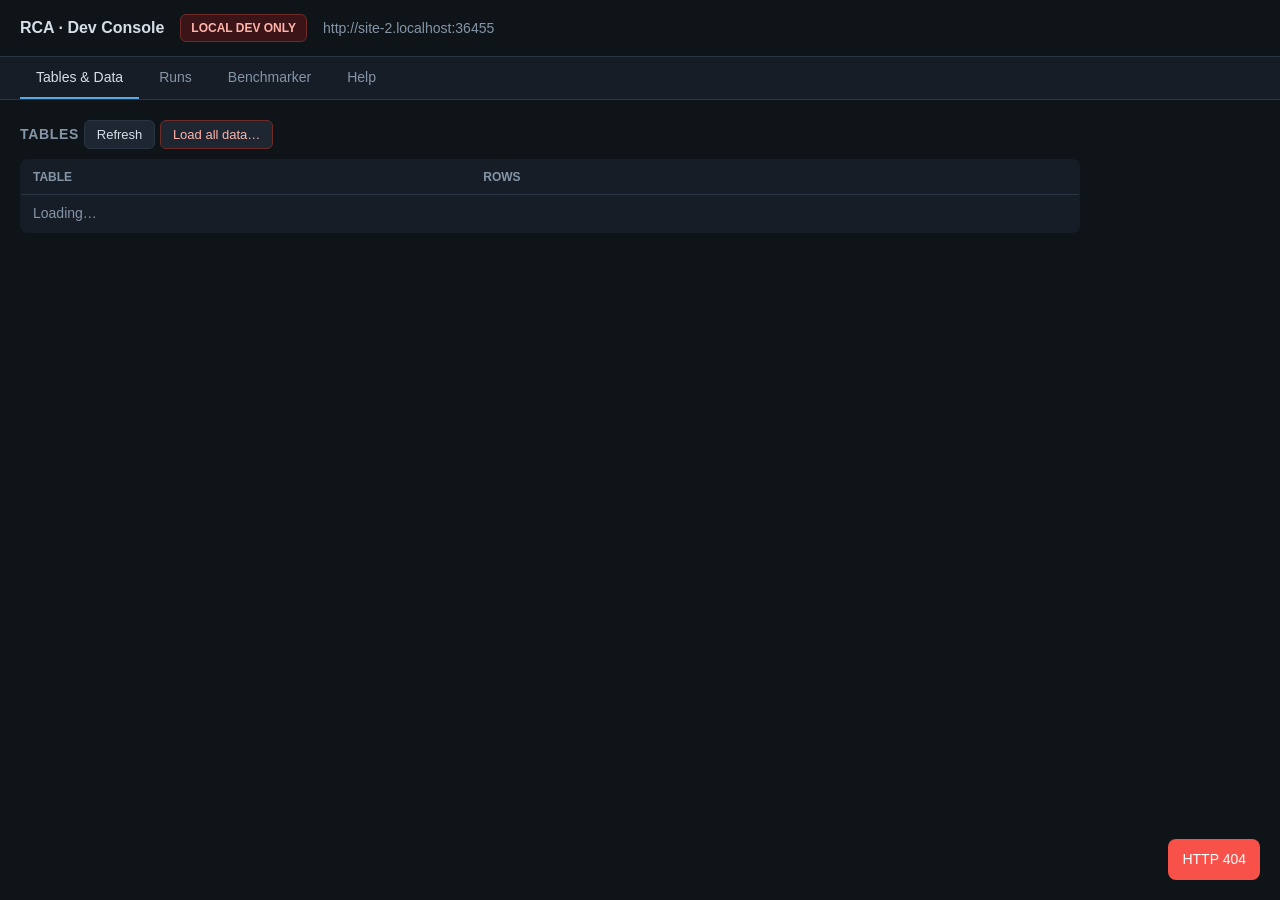
==== backend/api/dev_dashboard.html @ 4b05a491 "feat(dev): 'Full engine' benchmarker — build_bundle per case, end-to-end New "Run full engine" secti" ====
<!doctype html>
<html lang="en">
<head>
<meta charset="utf-8" />
<meta name="viewport" content="width=device-width, initial-scale=1" />
<title>RCA — Dev Console</title>
<style>
  :root {
    --bg:#0f1419; --panel:#171d26; --panel2:#1e2632; --line:#2a3543; --fg:#d7dee8;
    --muted:#8595a8; --accent:#5aa9e6; --good:#3fb950; --bad:#f85149; --warn:#d29922;
  }
  * { box-sizing:border-box; }
  body { margin:0; font:14px/1.5 -apple-system,Segoe UI,Roboto,sans-serif; background:var(--bg); color:var(--fg); }
  header { padding:14px 20px; border-bottom:1px solid var(--line); display:flex; align-items:center; gap:16px; }
  header h1 { font-size:16px; margin:0; font-weight:600; }
  .banner { background:#3a1416; color:#ffb4ab; border:1px solid #6e2b28; padding:4px 10px; border-radius:6px; font-size:12px; font-weight:600; }
  nav { display:flex; gap:4px; padding:0 20px; border-bottom:1px solid var(--line); background:var(--panel); }
  nav button { background:none; border:none; color:var(--muted); padding:12px 16px; cursor:pointer; font-size:14px; border-bottom:2px solid transparent; }
  nav button.active { color:var(--fg); border-bottom-color:var(--accent); }
  main { padding:20px; max-width:1100px; }
  .tab { display:none; } .tab.active { display:block; }
  h2 { font-size:14px; text-transform:uppercase; letter-spacing:.05em; color:var(--muted); margin:24px 0 10px; }
  h2:first-child { margin-top:0; }
  button.act { background:var(--panel2); color:var(--fg); border:1px solid var(--line); border-radius:6px; padding:6px 12px; cursor:pointer; font-size:13px; }
  button.act:hover { border-color:var(--accent); }
  button.danger { border-color:#6e2b28; color:#ffb4ab; }
  table { width:100%; border-collapse:collapse; background:var(--panel); border:1px solid var(--line); border-radius:8px; overflow:hidden; }
  th,td { text-align:left; padding:8px 12px; border-bottom:1px solid var(--line); font-variant-numeric:tabular-nums; }
  th { color:var(--muted); font-weight:600; font-size:12px; text-transform:uppercase; }
  tr:last-child td { border-bottom:none; }
  td.num { text-align:right; }
  .row { display:flex; gap:10px; flex-wrap:wrap; align-items:end; margin-bottom:14px; }
  label { display:flex; flex-direction:column; gap:4px; font-size:12px; color:var(--muted); }
  input,select { background:var(--panel2); border:1px solid var(--line); color:var(--fg); border-radius:6px; padding:6px 8px; font-size:13px; }
  input.sm { width:90px; }
  .card { background:var(--panel); border:1px solid var(--line); border-radius:8px; padding:14px; margin-top:12px; }
  pre { background:#0b0e13; border:1px solid var(--line); border-radius:6px; padding:12px; overflow:auto; font-size:12px; max-height:340px; }
  .pill { padding:2px 8px; border-radius:99px; font-size:12px; font-weight:600; }
  .pill.yes { background:#123020; color:var(--good); } .pill.no { background:#2a2320; color:var(--warn); }
  .muted { color:var(--muted); } .mono { font-family:ui-monospace,Consolas,monospace; }
  #toast { position:fixed; bottom:20px; right:20px; background:var(--bad); color:#fff; padding:10px 14px; border-radius:8px; display:none; max-width:420px; }
</style>
</head>
<body>
<header>
  <h1>RCA · Dev Console</h1>
  <span class="banner">LOCAL DEV ONLY</span>
  <span class="muted" id="host"></span>
</header>
<nav>
  <button data-tab="tables" class="active">Tables &amp; Data</button>
  <button data-tab="runs">Runs</button>
  <button data-tab="bench">Benchmarker</button>
  <button data-tab="help">Help</button>
</nav>
<main>
  <!-- TABLES -->
  <section class="tab active" id="tab-tables">
    <h2>Tables <button class="act" onclick="loadTables()">Refresh</button>
      <button class="act danger" onclick="doLoad()">Load all data…</button></h2>
    <table><thead><tr><th>Table</th><th class="num">Rows</th><th></th></tr></thead>
      <tbody id="tables-body"><tr><td colspan="3" class="muted">Loading…</td></tr></tbody></table>
    <div id="load-status"></div>
    <div id="preview"></div>
  </section>

  <!-- RUNS -->
  <section class="tab" id="tab-runs">
    <h2>Investigation runs <button class="act" onclick="loadRuns()">Refresh</button></h2>
    <table><thead><tr><th>ID</th><th>Metric</th><th>Detected</th><th>Primary factor</th><th>Created</th></tr></thead>
      <tbody id="runs-body"><tr><td colspan="5" class="muted">Loading…</td></tr></tbody></table>
    <div id="run-detail"></div>
  </section>

  <!-- BENCHMARKER -->
  <section class="tab" id="tab-bench">
    <h2>Playground — run the detector with live config overrides</h2>
    <div class="row">
      <label>Metric<select id="pg-metric">
        <option>revenue</option><option>fill_rate</option><option>ctr</option>
        <option>ecpm</option><option>rpr</option><option>render_rate</option></select></label>
      <label>Hour (ISO)<input id="pg-at" value="2026-07-04T10:00" /></label>
      <label>Method<select id="pg-method">
        <option value="">(config default)</option><option value="robust_z">robust_z</option>
        <option value="seasonal_ml">seasonal_ml</option><option value="isolation_forest">isolation_forest</option></select></label>
      <label>IF features<select id="pg-iffeat">
        <option value="">(default)</option><option value="univariate">univariate</option>
        <option value="multivariate">multivariate</option></select></label>
      <label>mad_z_threshold<input class="sm" id="pg-madz" placeholder="3.5" /></label>
      <label>min_pct_delta<input class="sm" id="pg-pct" placeholder="0.1" /></label>
      <button class="act" onclick="doDetect()">Run</button>
      <button class="act" onclick="doCompare()">Compare both</button>
    </div>
    <div id="pg-result"></div>

    <h2>Ground-truth harness <span class="muted">(detection = chosen method · localization = drill-down)</span>
      <button class="act" onclick="runBench()">Run benchmark</button></h2>
    <div id="bench-result" class="muted">Runs the 4 planted-anomaly cases through the current config.</div>

    <h2>Mega comparison <span class="muted">(all methods × 4 cases × several hours → detailed analysis)</span>
      <button class="act" onclick="runMega()">Run mega comparison</button></h2>
    <div id="mega-result" class="muted">Runs every detector variant (robust_z, seasonal_ml, IsolationForest uni/multi) at several hours per case and summarizes detection rate + localization. Runs in the background (~30–60s).</div>

    <h2>Full engine <span class="muted">(build_bundle per case → the real end-to-end EvidenceBundle)</span>
      <button class="act" onclick="runEngine()">Run full engine</button></h2>
    <div id="engine-result" class="muted">Runs the WHOLE pipeline (scan → decompose → drill → ruled-out) for each case and shows detection, primary factor, localized segment, ruled-out hypotheses, and query count. Background job.</div>
  </section>

  <!-- HELP -->
  <section class="tab" id="tab-help">
    <h2>What every button does</h2>
    <table><thead><tr><th>Button</th><th>What it does</th></tr></thead><tbody>
      <tr><td class="mono">Refresh</td><td>Reloads the table list and row counts.</td></tr>
      <tr><td class="mono">Load all data…</td><td>Runs the full ETL (raw events → dim tables → <span class="mono">events_full</span> → <span class="mono">hourly_summary</span>). ~9M rows, takes minutes; runs in the background. Typed confirm: <span class="mono">LOAD</span>.</td></tr>
      <tr><td class="mono">Preview</td><td>Shows the first 20 rows of a table (read-only).</td></tr>
      <tr><td class="mono">Drop</td><td><b>Deletes</b> a table. Typed confirm: you must type the exact table name.</td></tr>
      <tr><td class="mono">Run</td><td>Runs the detector once for your chosen metric + hour + method, applying any threshold overrides (in-memory only — <span class="mono">config.json</span> is never changed).</td></tr>
      <tr><td class="mono">Compare both</td><td>Runs <span class="mono">robust_z</span> and <span class="mono">seasonal_ml</span> on the same input, side by side.</td></tr>
      <tr><td class="mono">Run benchmark</td><td>Runs the 4 planted-anomaly cases (JAL-77). <b>Detected</b> = the chosen method's verdict at a sample hour (global). <b>Localized</b> = the drill-down's segment over the whole window, scored PASS/FAIL vs ground truth. The two are independent — localization runs regardless of whether detection fired.</td></tr>
    </tbody></table>

    <h2>The metrics (all ratios are sum/sum over the group)</h2>
    <table><thead><tr><th>Metric</th><th>Formula</th><th>Meaning</th></tr></thead><tbody>
      <tr><td class="mono">revenue</td><td class="mono">sum(revenue)</td><td>Total ad revenue.</td></tr>
      <tr><td class="mono">fill_rate</td><td class="mono">fills / requests</td><td>Share of ad requests that got an ad.</td></tr>
      <tr><td class="mono">render_rate</td><td class="mono">impressions / fills</td><td>Share of filled ads that actually rendered.</td></tr>
      <tr><td class="mono">ctr</td><td class="mono">clicks / impressions</td><td>Click-through rate.</td></tr>
      <tr><td class="mono">ecpm</td><td class="mono">revenue / impressions × 1000</td><td>Revenue per 1,000 impressions.</td></tr>
      <tr><td class="mono">rpr</td><td class="mono">revenue / requests</td><td>Revenue per ad request.</td></tr>
    </tbody></table>

    <h2>The two detectors</h2>
    <div class="card"><b class="mono">robust_z</b> — deterministic, fully traceable (the default).<br>
      Baseline = the <b>same weekday + hour-of-day over the trailing 3 weeks</b> (a "like-for-like"
      comparison). It takes the <b>median</b> of those points as <i>expected</i>, measures spread with
      <b>MAD</b>, and reports a <b>robust z-score</b>. Every number comes straight from a logged SQL query.</div>
    <div class="card"><b class="mono">seasonal_ml</b> — unsupervised, hand-rolled. <b>No trained ML library, no saved weights.</b><br>
      It builds a <b>seasonal profile</b>: the median of every <span class="mono">(weekday, hour-of-day)</span>
      bucket across <b>all</b> history — that table of medians <i>is</i> the model, rebuilt each call
      (pandas only). It then scores the target hour's <b>residual</b> (actual − seasonal) against the
      spread of <b>all</b> residuals. Because it pools the whole history, its noise estimate is far more
      stable than <span class="mono">robust_z</span>'s 3-point one — so it fires less on tiny moves.</div>
    <div class="card"><b class="mono">isolation_forest</b> — an <b>actual trained ML model</b> (scikit-learn IsolationForest), unsupervised.<br>
      Fits a forest on all historical hours and scores how easily the target hour is "isolated" (outliers
      isolate faster → higher anomaly score). Two feature modes, toggled by the <b>IF features</b> dropdown:
      <ul style="margin:6px 0">
        <li><b>univariate</b> — features are <span class="mono">[value, seasonal, residual, hour, weekday]</span>
          for the chosen metric; flags when the forest isolates it <i>and</i> the metric moved ≥ its pct floor.</li>
        <li><b>multivariate</b> — features are the whole ratio vector
          <span class="mono">[fill_rate, render_rate, ctr, ecpm, rpr, requests]</span>; flags hours whose
          <i>combination</i> of metrics is unusual, even if the single metric looks normal.</li>
      </ul>
      Deterministic (fixed <span class="mono">random_state</span>); the feature-pull SQL is logged for traceability.</div>

    <h2>What you can tweak (the knobs)</h2>
    <table><thead><tr><th>Knob</th><th>Applies to</th><th>Meaning</th></tr></thead><tbody>
      <tr><td class="mono">method</td><td>both</td><td>Which detector to run: <span class="mono">robust_z</span> or <span class="mono">seasonal_ml</span>.</td></tr>
      <tr><td class="mono">mad_z_threshold</td><td>robust_z</td><td>Flag when the |z-score| ≥ this. Higher = fewer alerts. Default 3.5.</td></tr>
      <tr><td class="mono">residual_z_threshold</td><td>seasonal_ml</td><td>Same idea, on the residual z. Default 3.5.</td></tr>
      <tr><td class="mono">min_pct_delta</td><td>both</td><td>Ignore moves smaller than this fraction (0.1 = 10%). A floor so trivial % changes never alert.</td></tr>
      <tr><td class="mono">mad_scale</td><td>both</td><td>1.4826 — the constant that makes MAD comparable to a standard deviation. Rarely changed.</td></tr>
      <tr><td class="mono">baseline_weeks</td><td>robust_z</td><td>How many trailing weeks form the baseline. Default 3.</td></tr>
      <tr><td class="mono">IF features</td><td>isolation_forest</td><td><span class="mono">univariate</span> (single metric) or <span class="mono">multivariate</span> (whole ratio vector). Toggle per run.</td></tr>
      <tr><td class="mono">contamination</td><td>isolation_forest</td><td>Expected outlier fraction the forest uses to set its flag cutoff. Default <span class="mono">auto</span>.</td></tr>
      <tr><td class="mono">n_estimators</td><td>isolation_forest</td><td>Number of trees in the forest. Default 200.</td></tr>
    </tbody></table>

    <h2>Reading the result</h2>
    <table><thead><tr><th>Field</th><th>Meaning</th></tr></thead><tbody>
      <tr><td class="mono">detected</td><td>Did it flag this hour as anomalous?</td></tr>
      <tr><td class="mono">observed</td><td>The actual metric value this hour.</td></tr>
      <tr><td class="mono">expected</td><td>What the baseline/seasonal model expected.</td></tr>
      <tr><td class="mono">abs_delta / pct_delta</td><td>observed − expected, absolute and as a %.</td></tr>
      <tr><td class="mono">score</td><td>The robust z-score — "how many robust std-devs from normal."</td></tr>
      <tr><td class="mono">direction</td><td><span class="mono">drop</span> (below expected) or <span class="mono">spike</span> (above).</td></tr>
      <tr><td class="mono">queries</td><td>The IDs of the SQL queries behind every number — this is the traceability trail.</td></tr>
    </tbody></table>

    <h2>Buzzword decoder</h2>
    <table><tbody>
      <tr><td class="mono">median</td><td>The middle value — unlike an average, one huge outlier can't drag it around.</td></tr>
      <tr><td class="mono">MAD</td><td>Median Absolute Deviation — a robust "how spread out is the data" measure (the median of the distances from the median).</td></tr>
      <tr><td class="mono">robust z-score</td><td>(value − center) ÷ (MAD × scale). Like a normal z-score but built from median/MAD, so outliers don't distort it.</td></tr>
      <tr><td class="mono">like-for-like baseline</td><td>Comparing an hour only to the same weekday + hour in prior weeks — apples to apples, so weekly/daily seasonality doesn't look like an anomaly.</td></tr>
      <tr><td class="mono">seasonal profile</td><td>The "normal" value for each weekday×hour slot, learned from history.</td></tr>
      <tr><td class="mono">residual</td><td>What's left after subtracting the expected/seasonal value — the part a model didn't predict.</td></tr>
      <tr><td class="mono">unsupervised</td><td>Learns "normal" from the data itself with no labelled examples of anomalies.</td></tr>
      <tr><td class="mono">traceability</td><td>Every number can be reproduced from a named SQL query — so a judge (or you) can verify it.</td></tr>
    </tbody></table>
  </section>
</main>
<div id="toast"></div>

<script>
const $ = s => document.querySelector(s);
document.getElementById('host').textContent = location.origin;
function toast(m){ const t=$('#toast'); t.textContent=m; t.style.display='block'; setTimeout(()=>t.style.display='none',4000); }
async function api(path, opts){
  const r = await fetch('/dev'+path, opts);
  const body = await r.json().catch(()=>({}));
  if(!r.ok){ toast(body.detail || ('HTTP '+r.status)); throw new Error(body.detail||r.status); }
  return body;
}
function post(path, obj){ return api(path,{method:'POST',headers:{'Content-Type':'application/json'},body:JSON.stringify(obj||{})}); }
const esc = s => String(s).replace(/[&<>]/g,c=>({'&':'&amp;','<':'&lt;','>':'&gt;'}[c]));
const seg = s => (s && Object.keys(s).length) ? JSON.stringify(s) : '—';

// tabs
document.querySelectorAll('nav button').forEach(b=>b.onclick=()=>{
  document.querySelectorAll('nav button').forEach(x=>x.classList.remove('active'));
  document.querySelectorAll('.tab').forEach(x=>x.classList.remove('active'));
  b.classList.add('active'); $('#tab-'+b.dataset.tab).classList.add('active');
  if(b.dataset.tab==='runs') loadRuns();
});

// ---- Tables ----
async function loadTables(){
  const {tables} = await api('/tables');
  $('#tables-body').innerHTML = tables.map(t=>`<tr>
    <td class="mono">${esc(t.name)}</td><td class="num">${t.rows.toLocaleString()}</td>
    <td><button class="act" onclick="preview('${esc(t.name)}')">Preview</button>
        <button class="act danger" onclick="dropTable('${esc(t.name)}')">Drop</button></td></tr>`).join('');
}
async function preview(name){
  const {columns,rows} = await api('/table/'+encodeURIComponent(name)+'?limit=20');
  $('#preview').innerHTML = `<div class="card"><b class="mono">${esc(name)}</b> — first ${rows.length} rows
    <pre>${esc(columns.join('  |  '))}\n${rows.map(r=>r.join('  |  ')).join('\n')}</pre></div>`;
}
async function dropTable(name){
  const c = prompt(`This DROPS "${name}". Type the table name to confirm:`);
  if(c===null) return;
  await post('/table/'+encodeURIComponent(name)+'/drop', {confirm:c});
  toast('Dropped '+name); loadTables();
}
async function doLoad(){
  const c = prompt('This runs the FULL 9M-row load (minutes). Type LOAD to confirm:');
  if(c===null) return;
  const {job_id} = await post('/load',{confirm:c});
  $('#load-status').innerHTML = `<div class="card">Load job <span class="mono">${job_id}</span> started… <span id="job-s">running</span><pre id="job-log"></pre></div>`;
  const poll = setInterval(async ()=>{
    const j = await api('/jobs/'+job_id);
    $('#job-s').textContent = j.status; $('#job-log').textContent = j.log||'';
    if(j.finished){ clearInterval(poll); loadTables(); }
  }, 2000);
}

// ---- Runs ----
async function loadRuns(){
  const {runs} = await api('/runs');
  if(!runs.length){ $('#runs-body').innerHTML='<tr><td colspan="5" class="muted">No runs yet (pipeline not wired).</td></tr>'; return; }
  $('#runs-body').innerHTML = runs.map(r=>`<tr onclick="runDetail('${esc(r.investigation_id)}')" style="cursor:pointer">
    <td class="mono">${esc(String(r.investigation_id).slice(0,8))}</td><td>${esc(r.metric)}</td>
    <td>${r.detected?'<span class="pill yes">yes</span>':'<span class="pill no">no</span>'}</td>
    <td>${esc(r.primary_factor||'')}</td><td class="muted">${esc(r.created_at)}</td></tr>`).join('');
}
async function runDetail(id){
  const b = await api('/runs/'+encodeURIComponent(id));
  $('#run-detail').innerHTML = `<div class="card"><pre>${esc(JSON.stringify(b,null,2))}</pre></div>`;
}

// ---- Benchmarker ----
function overrides(){
  const o={}; const mz=$('#pg-madz').value, pc=$('#pg-pct').value, iff=$('#pg-iffeat').value;
  if(mz) o.mad_z_threshold=parseFloat(mz); if(pc) o.min_pct_delta=parseFloat(pc);
  if(iff) o.isolation_forest={features:iff};   // nested override; deep-merged server-side
  return Object.keys(o).length?o:null;
}
function anomalyCard(res){
  const a=res.anomaly;
  return `<div class="card"><b>${esc(res.method)}</b>
    ${a.detected?'<span class="pill yes">detected</span>':'<span class="pill no">normal</span>'}
    <table style="margin-top:8px">
    <tr><td class="muted">observed</td><td class="num">${a.observed.toFixed(4)}</td>
        <td class="muted">expected</td><td class="num">${a.expected.toFixed(4)}</td></tr>
    <tr><td class="muted">delta</td><td class="num">${a.abs_delta.toFixed(4)} (${(a.pct_delta*100).toFixed(1)}%)</td>
        <td class="muted">score</td><td class="num">${a.score.toFixed(2)} ${esc(a.direction)}</td></tr></table>
    <div class="muted" style="margin-top:6px">score scale: ${esc(res.score_kind||'')}</div>
    <div class="muted mono" style="margin-top:4px">queries: ${res.queries.map(q=>esc(q.id)).join(', ')}</div></div>`;
}
async function doDetect(){
  const res = await post('/detect', {metric:$('#pg-metric').value, at:$('#pg-at').value, method:$('#pg-method').value||null, overrides:overrides()});
  $('#pg-result').innerHTML = anomalyCard(res);
}
async function doCompare(){
  const {results} = await post('/compare', {metric:$('#pg-metric').value, at:$('#pg-at').value});
  $('#pg-result').innerHTML = results.map(anomalyCard).join('');
}
async function runMega(){
  $('#mega-result').innerHTML = '<span class="muted">Running… all methods × 4 cases × several hours. This takes ~30–60s.</span>';
  const {job_id} = await post('/mega', {hours_per_case:3});
  const poll = setInterval(async ()=>{
    const j = await api('/jobs/'+job_id);
    if(j.finished){ clearInterval(poll); renderMega(j); }
  }, 2500);
}
function renderMega(j){
  if(j.status!=='done' || !j.result){ $('#mega-result').innerHTML = '<span class="pill no">error</span> '+esc(j.log||''); return; }
  const res = j.result;
  const board = `<table><thead><tr><th>Method</th><th>Score scale</th><th class="num">Detection rate</th><th class="num">Cases fired</th><th class="num">Localized ✓</th></tr></thead><tbody>${
    res.summary.map(s=>`<tr><td class="mono">${esc(s.variant)}</td><td class="muted">${esc(s.score_kind)}</td>
      <td class="num">${(s.detection_rate*100).toFixed(0)}%</td><td class="num">${s.cases_fired}/${s.cases}</td>
      <td class="num">${s.localized_correct}/${s.cases}</td></tr>`).join('')}</tbody></table>`;
  const detail = `<table><thead><tr><th>Method</th><th>Case</th><th>Metric</th><th class="num">Detected</th><th class="num">Mean score</th><th>Localized</th><th>Result</th></tr></thead><tbody>${
    res.rows.map(r=>`<tr><td class="mono">${esc(r.variant)}</td><td>${esc(r.case)}</td><td>${esc(r.metric)}</td>
      <td class="num">${r.detected}/${r.hours}</td><td class="num">${r.mean_score??''}</td>
      <td class="mono">${esc(seg(r.localized))}</td><td>${r.hit?'<span class="pill yes">PASS</span>':'<span class="pill no">FAIL</span>'}</td></tr>`).join('')}</tbody></table>`;
  $('#mega-result').innerHTML = `<div class="muted" style="margin:8px 0">Detection = fraction of ${res.hours_per_case} sampled hours/case that each method flagged (global level). Localization is deterministic — identical across methods.</div>
    <b>Leaderboard</b>${board}<div style="margin-top:14px"><b>Per case × method</b>${detail}</div>`;
}
async function runEngine(){
  $('#engine-result').innerHTML = '<span class="muted">Running the full engine (build_bundle) per case…</span>';
  const {job_id} = await post('/engine', {});
  const poll = setInterval(async ()=>{
    const j = await api('/jobs/'+job_id);
    if(j.finished){ clearInterval(poll); renderEngine(j); }
  }, 2500);
}
function renderEngine(j){
  if(j.status!=='done' || !j.result){ $('#engine-result').innerHTML = '<span class="pill no">error</span> '+esc(j.log||''); return; }
  const rows = j.result.rows;
  const passed = rows.filter(r=>r.hit).length;
  $('#engine-result').innerHTML = `<div class="muted" style="margin:8px 0">One EvidenceBundle per case — the real pipeline output. <b>${passed}/${rows.length}</b> localized correctly.</div>
    <table><thead><tr><th>Case</th><th>Metric</th><th>Detected</th><th class="num">Score</th><th>Primary factor</th><th>Localized</th><th>Ruled out</th><th class="num">Queries</th><th>Result</th></tr></thead><tbody>${
    rows.map(r=>`<tr><td>${esc(r.id)}</td><td>${esc(r.metric)}</td>
    <td>${r.error?'<span class="pill no">err</span>':(r.detected?'<span class="pill yes">yes</span>':'<span class="pill no">no</span>')}</td>
    <td class="num">${r.score??''}</td><td class="mono">${esc(r.primary_factor||'')}</td>
    <td class="mono">${esc(r.error?r.error:seg(r.localized))}</td>
    <td class="muted">${esc((r.ruled_out||[]).join(', ')||'—')}</td>
    <td class="num">${r.n_queries??''}</td>
    <td>${r.error?'':(r.hit?'<span class="pill yes">PASS</span>':'<span class="pill no">FAIL</span>')}</td></tr>`).join('')}</tbody></table>`;
}
async function runBench(){
  $('#bench-result').textContent='Running…';
  const {results} = await post('/benchmark/run',{method:$('#pg-method').value||null, overrides:overrides()});
  const ran = (results.find(r=>r.method)||{}).method || 'config default';
  const passed = results.filter(r=>r.hit).length;
  const kind = (results.find(r=>r.score_kind)||{}).score_kind || '';
  $('#bench-result').innerHTML = `<div class="muted" style="margin-bottom:8px">Detection: <b class="mono">${esc(ran)}</b> <span class="muted">(score = ${esc(kind)})</span> · localization: drill-down (deterministic) · <b>${passed}/${results.length}</b> localized correctly.</div>
    <table><thead><tr><th>Case</th><th>Metric</th><th>Detected</th><th class="num">Score</th><th>Expected segment</th><th>Localized</th><th>Result</th></tr></thead><tbody>${
    results.map(r=>`<tr><td>${esc(r.id)}</td><td>${esc(r.metric)}</td>
    <td>${r.error?'<span class="pill no">err</span>':(r.detected?'<span class="pill yes">yes</span>':'<span class="pill no">no</span>')}</td>
    <td class="num">${r.score??''}</td>
    <td class="mono muted">${esc(seg(r.expect_segment))}</td>
    <td class="mono">${esc(r.error?r.error:seg(r.localized))}</td>
    <td>${r.error?'':(r.hit?'<span class="pill yes">PASS</span>':'<span class="pill no">FAIL</span>')}</td></tr>`).join('')}</tbody></table>`;
}

loadTables();
</script>
</body>
</html>
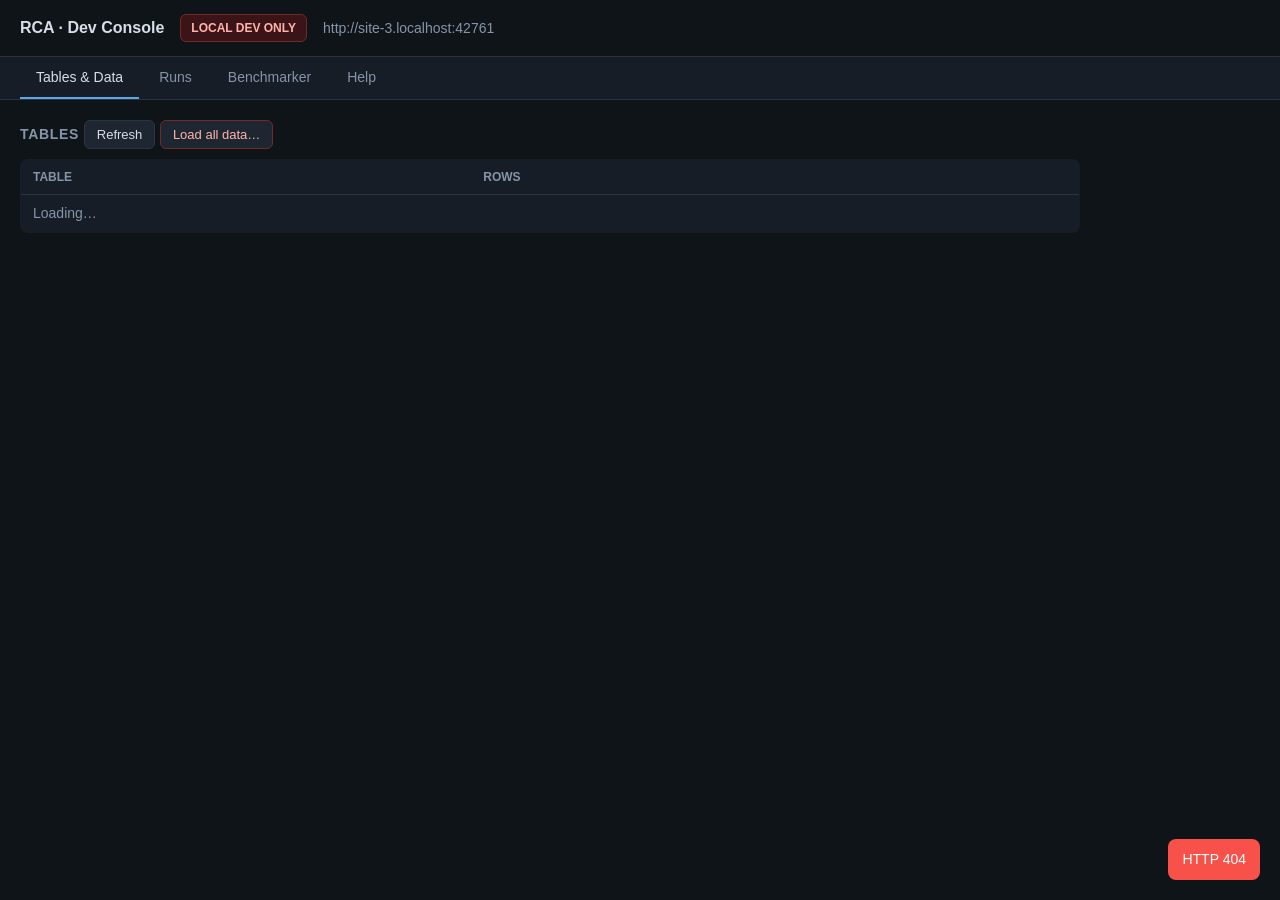
==== commit b8d6841b: "feat(dev+rca): click-to-view full bundle + real window-level anomaly score (a) Full-engine rows are " ====
--- a/backend/api/dev_dashboard.html
+++ b/backend/api/dev_dashboard.html
@@ -319,15 +319,21 @@
   if(j.status!=='done' || !j.result){ $('#engine-result').innerHTML = '<span class="pill no">error</span> '+esc(j.log||''); return; }
   const rows = j.result.rows;
   const passed = rows.filter(r=>r.hit).length;
-  $('#engine-result').innerHTML = `<div class="muted" style="margin:8px 0">One EvidenceBundle per case — the real pipeline output. <b>${passed}/${rows.length}</b> localized correctly.</div>
+  $('#engine-result').innerHTML = `<div class="muted" style="margin:8px 0">One EvidenceBundle per case — the real pipeline output. <b>${passed}/${rows.length}</b> localized correctly. <span class="muted">Click a row to view its full bundle JSON.</span></div>
     <table><thead><tr><th>Case</th><th>Metric</th><th>Detected</th><th class="num">Score</th><th>Primary factor</th><th>Localized</th><th>Ruled out</th><th class="num">Queries</th><th>Result</th></tr></thead><tbody>${
-    rows.map(r=>`<tr><td>${esc(r.id)}</td><td>${esc(r.metric)}</td>
+    rows.map(r=>`<tr style="cursor:pointer" onclick="viewBundle('${esc(r.metric)}','${esc(r.start)}','${esc(r.end)}','${esc(r.id)}')"><td>${esc(r.id)}</td><td>${esc(r.metric)}</td>
     <td>${r.error?'<span class="pill no">err</span>':(r.detected?'<span class="pill yes">yes</span>':'<span class="pill no">no</span>')}</td>
     <td class="num">${r.score??''}</td><td class="mono">${esc(r.primary_factor||'')}</td>
     <td class="mono">${esc(r.error?r.error:seg(r.localized))}</td>
     <td class="muted">${esc((r.ruled_out||[]).join(', ')||'—')}</td>
     <td class="num">${r.n_queries??''}</td>
-    <td>${r.error?'':(r.hit?'<span class="pill yes">PASS</span>':'<span class="pill no">FAIL</span>')}</td></tr>`).join('')}</tbody></table>`;
+    <td>${r.error?'':(r.hit?'<span class="pill yes">PASS</span>':'<span class="pill no">FAIL</span>')}</td></tr>`).join('')}</tbody></table>
+    <div id="engine-bundle"></div>`;
+}
+async function viewBundle(metric, start, end, id){
+  $('#engine-bundle').innerHTML = `<div class="card muted">Building bundle for case ${esc(id)} (${esc(metric)})…</div>`;
+  const b = await post('/bundle', {metric, start, end});
+  $('#engine-bundle').innerHTML = `<div class="card"><b>Case ${esc(id)} — full EvidenceBundle</b><pre>${esc(JSON.stringify(b,null,2))}</pre></div>`;
 }
 async function runBench(){
   $('#bench-result').textContent='Running…';
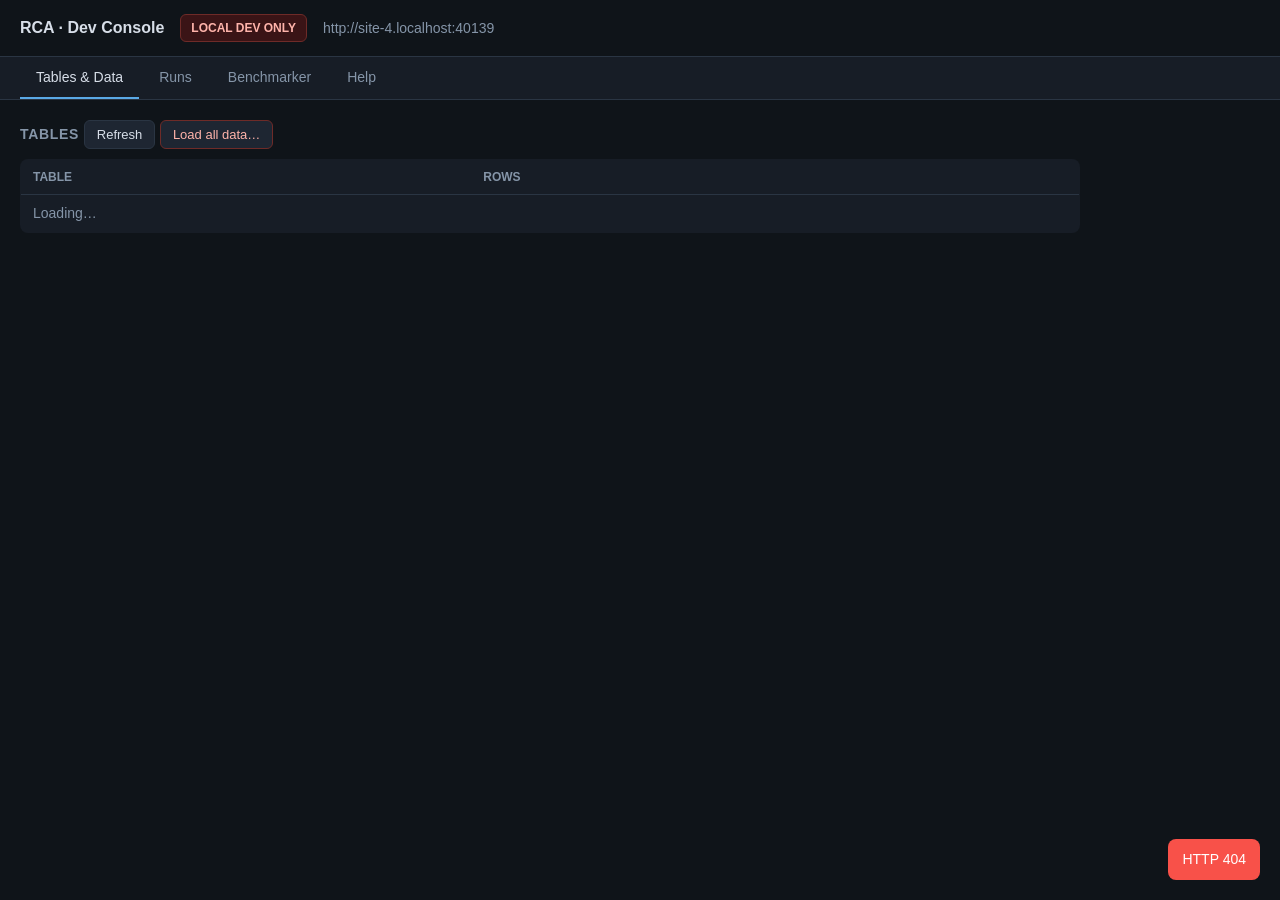
==== commit 0ea509e9: "feat: Enhance anomaly detection with calibrated effect thresholds - Added effect multiplier and over" ====
--- a/backend/api/dev_dashboard.html
+++ b/backend/api/dev_dashboard.html
@@ -93,17 +93,33 @@
     </div>
     <div id="pg-result"></div>
 
+    <h2>Discover — find anomalies in any window <span class="muted">(no case list; sweeps the data itself)</span></h2>
+    <div class="row">
+      <label>From<input id="dsc-start" value="2026-06-01" /></label>
+      <label>To<input id="dsc-end" value="2026-07-06" /></label>
+      <label>Grain<select id="dsc-grain"><option>day</option><option>hour</option></select></label>
+      <label>Scope<select id="dsc-scope">
+        <option value="both">both</option><option value="global">global only</option>
+        <option value="segment">per-segment only</option></select></label>
+      <label>min_effect<input class="sm" id="dsc-eff" value="0.02" /></label>
+      <button class="act" onclick="runDiscover()">Find anomalies</button>
+      <button class="act" onclick="exportCSV('dsc-result','anomalies.csv')">Export CSV</button>
+    </div>
+    <div id="dsc-result" class="muted">Sweeps every metric (and, in segment scope, every value of every
+      low-cardinality dimension) across the window, merges adjacent flagged buckets into incidents, ranks
+      them by severity × volume, then drill-downs the top ones to name the responsible segment.
+      <b>Segment scope matters:</b> an anomaly can be severe inside a segment yet move the global figure
+      only ~1% — global-only sweeps miss those entirely. Runs in the background (~15–60s).</div>
+
     <h2>Ground-truth harness <span class="muted">(detection = chosen method · localization = drill-down)</span>
-      <button class="act" onclick="runBench()">Run benchmark</button></h2>
-    <div id="bench-result" class="muted">Runs the 4 planted-anomaly cases through the current config.</div>
+      <button class="act" onclick="runBench()">Run benchmark</button>
+      <button class="act" onclick="exportCSV('bench-result','benchmark.csv')">Export CSV</button></h2>
+    <div id="bench-result" class="muted">Runs the planted-anomaly cases through the current config.</div>
 
     <h2>Mega comparison <span class="muted">(all methods × 4 cases × several hours → detailed analysis)</span>
-      <button class="act" onclick="runMega()">Run mega comparison</button></h2>
+      <button class="act" onclick="runMega()">Run mega comparison</button>
+      <button class="act" onclick="exportCSV('mega-result','mega_comparison.csv')">Export CSV</button></h2>
     <div id="mega-result" class="muted">Runs every detector variant (robust_z, seasonal_ml, IsolationForest uni/multi) at several hours per case and summarizes detection rate + localization. Runs in the background (~30–60s).</div>
-
-    <h2>Full engine <span class="muted">(build_bundle per case → the real end-to-end EvidenceBundle)</span>
-      <button class="act" onclick="runEngine()">Run full engine</button></h2>
-    <div id="engine-result" class="muted">Runs the WHOLE pipeline (scan → decompose → drill → ruled-out) for each case and shows detection, primary factor, localized segment, ruled-out hypotheses, and query count. Background job.</div>
   </section>
 
   <!-- HELP -->
@@ -285,6 +301,55 @@
   const {results} = await post('/compare', {metric:$('#pg-metric').value, at:$('#pg-at').value});
   $('#pg-result').innerHTML = results.map(anomalyCard).join('');
 }
+function exportCSV(containerId, filename){
+  const tables = document.querySelectorAll('#'+containerId+' table');
+  if(!tables.length){ alert('Nothing to export yet — run it first.'); return; }
+  const cell = c => { const t=(c.innerText||'').trim().replace(/"/g,'""');
+                      return /[",\n]/.test(t) ? '"'+t+'"' : t; };
+  const csv = [...tables].map(tb =>
+    [...tb.querySelectorAll('tr')].map(tr =>
+      [...tr.querySelectorAll('th,td')].map(cell).join(',')).join('\n')
+  ).join('\n\n');   // blank line between tables (e.g. mega's leaderboard + detail)
+  const a = document.createElement('a');
+  a.href = URL.createObjectURL(new Blob([csv], {type:'text/csv;charset=utf-8;'}));
+  a.download = filename;
+  document.body.appendChild(a); a.click(); a.remove();
+  setTimeout(()=>URL.revokeObjectURL(a.href), 1000);
+}
+async function runDiscover(){
+  $('#dsc-result').innerHTML = '<span class="muted">Sweeping… this runs a query per metric (× per dimension in segment scope). ~15–60s.</span>';
+  const {job_id} = await post('/discover', {
+    start:$('#dsc-start').value, end:$('#dsc-end').value, grain:$('#dsc-grain').value,
+    scope:$('#dsc-scope').value, min_effect:parseFloat($('#dsc-eff').value)||0.02});
+  const poll = setInterval(async ()=>{
+    const j = await api('/jobs/'+job_id);
+    if(j.finished){ clearInterval(poll); renderDiscover(j); }
+  }, 2500);
+}
+function renderDiscover(j){
+  if(j.status!=='done' || !j.result){ $('#dsc-result').innerHTML = '<span class="pill no">error</span> '+esc(j.log||''); return; }
+  const res = j.result;
+  if(!res.incidents.length){ $('#dsc-result').innerHTML = '<span class="muted">No incidents found in this window.</span>'; return; }
+  const rows = res.incidents.map(r=>`<tr>
+    <td class="mono">${esc(r.metric)}</td>
+    <td><span class="pill ${r.scope==='segment'?'yes':''}">${esc(r.scope)}</span></td>
+    <td class="mono">${esc(String(r.window_start).slice(0,10))}</td>
+    <td class="num">${r.buckets}</td>
+    <td>${esc(r.direction)}</td>
+    <td class="num">${(r.peak_pct_delta*100).toFixed(1)}%</td>
+    <td class="num">${Number(r.affected_requests).toLocaleString()}</td>
+    <td class="num">${r.score}</td>
+    <td class="mono">${r.localized===undefined?'<span class="muted">—</span>':esc(seg(r.localized))}</td></tr>`).join('');
+  $('#dsc-result').innerHTML = `<div class="muted" style="margin:8px 0">
+      <b>${res.count}</b> incident(s) in ${esc(res.window.start)} → ${esc(res.window.end)}
+      (${esc(res.window.grain)} grain, ${esc(res.window.scope)} scope), ranked by severity × volume.
+      Only the top ${Math.min(8,res.count)} are drilled down — the tail is usually echoes of the same event.
+      A blank <i>Localized</i> means not drilled; <span class="mono">{}</span> means the drill-down found
+      no responsible segment (the move is uniform, i.e. genuinely global).</div>
+    <table><thead><tr><th>Metric</th><th>Scope</th><th>Start</th><th class="num">Buckets</th><th>Dir</th>
+      <th class="num">Peak Δ</th><th class="num">Requests</th><th class="num">Score</th><th>Localized</th></tr></thead>
+      <tbody>${rows}</tbody></table>`;
+}
 async function runMega(){
   $('#mega-result').innerHTML = '<span class="muted">Running… all methods × 4 cases × several hours. This takes ~30–60s.</span>';
   const {job_id} = await post('/mega', {hours_per_case:3});
@@ -304,36 +369,8 @@
     res.rows.map(r=>`<tr><td class="mono">${esc(r.variant)}</td><td>${esc(r.case)}</td><td>${esc(r.metric)}</td>
       <td class="num">${r.detected}/${r.hours}</td><td class="num">${r.mean_score??''}</td>
       <td class="mono">${esc(seg(r.localized))}</td><td>${r.hit?'<span class="pill yes">PASS</span>':'<span class="pill no">FAIL</span>'}</td></tr>`).join('')}</tbody></table>`;
-  $('#mega-result').innerHTML = `<div class="muted" style="margin:8px 0">Detection = fraction of ${res.hours_per_case} sampled hours/case that each method flagged (global level). Localization is deterministic — identical across methods.</div>
+  $('#mega-result').innerHTML = `<div class="muted" style="margin:8px 0">Detection = fraction of ${res.hours_per_case} sampled hours/case that each method flagged, <b>segment-aware</b> (global pass first; if nothing fires, scan per dimension). Global-only scoring is blind to a localised anomaly by construction — the APAC×iOS 18.1 drop is −51% in-segment but −1.2% globally — which capped every method at 3/5 cases before. Localization is deterministic — identical across methods.</div>
     <b>Leaderboard</b>${board}<div style="margin-top:14px"><b>Per case × method</b>${detail}</div>`;
-}
-async function runEngine(){
-  $('#engine-result').innerHTML = '<span class="muted">Running the full engine (build_bundle) per case…</span>';
-  const {job_id} = await post('/engine', {});
-  const poll = setInterval(async ()=>{
-    const j = await api('/jobs/'+job_id);
-    if(j.finished){ clearInterval(poll); renderEngine(j); }
-  }, 2500);
-}
-function renderEngine(j){
-  if(j.status!=='done' || !j.result){ $('#engine-result').innerHTML = '<span class="pill no">error</span> '+esc(j.log||''); return; }
-  const rows = j.result.rows;
-  const passed = rows.filter(r=>r.hit).length;
-  $('#engine-result').innerHTML = `<div class="muted" style="margin:8px 0">One EvidenceBundle per case — the real pipeline output. <b>${passed}/${rows.length}</b> localized correctly. <span class="muted">Click a row to view its full bundle JSON.</span></div>
-    <table><thead><tr><th>Case</th><th>Metric</th><th>Detected</th><th class="num">Score</th><th>Primary factor</th><th>Localized</th><th>Ruled out</th><th class="num">Queries</th><th>Result</th></tr></thead><tbody>${
-    rows.map(r=>`<tr style="cursor:pointer" onclick="viewBundle('${esc(r.metric)}','${esc(r.start)}','${esc(r.end)}','${esc(r.id)}')"><td>${esc(r.id)}</td><td>${esc(r.metric)}</td>
-    <td>${r.error?'<span class="pill no">err</span>':(r.detected?'<span class="pill yes">yes</span>':'<span class="pill no">no</span>')}</td>
-    <td class="num">${r.score??''}</td><td class="mono">${esc(r.primary_factor||'')}</td>
-    <td class="mono">${esc(r.error?r.error:seg(r.localized))}</td>
-    <td class="muted">${esc((r.ruled_out||[]).join(', ')||'—')}</td>
-    <td class="num">${r.n_queries??''}</td>
-    <td>${r.error?'':(r.hit?'<span class="pill yes">PASS</span>':'<span class="pill no">FAIL</span>')}</td></tr>`).join('')}</tbody></table>
-    <div id="engine-bundle"></div>`;
-}
-async function viewBundle(metric, start, end, id){
-  $('#engine-bundle').innerHTML = `<div class="card muted">Building bundle for case ${esc(id)} (${esc(metric)})…</div>`;
-  const b = await post('/bundle', {metric, start, end});
-  $('#engine-bundle').innerHTML = `<div class="card"><b>Case ${esc(id)} — full EvidenceBundle</b><pre>${esc(JSON.stringify(b,null,2))}</pre></div>`;
 }
 async function runBench(){
   $('#bench-result').textContent='Running…';
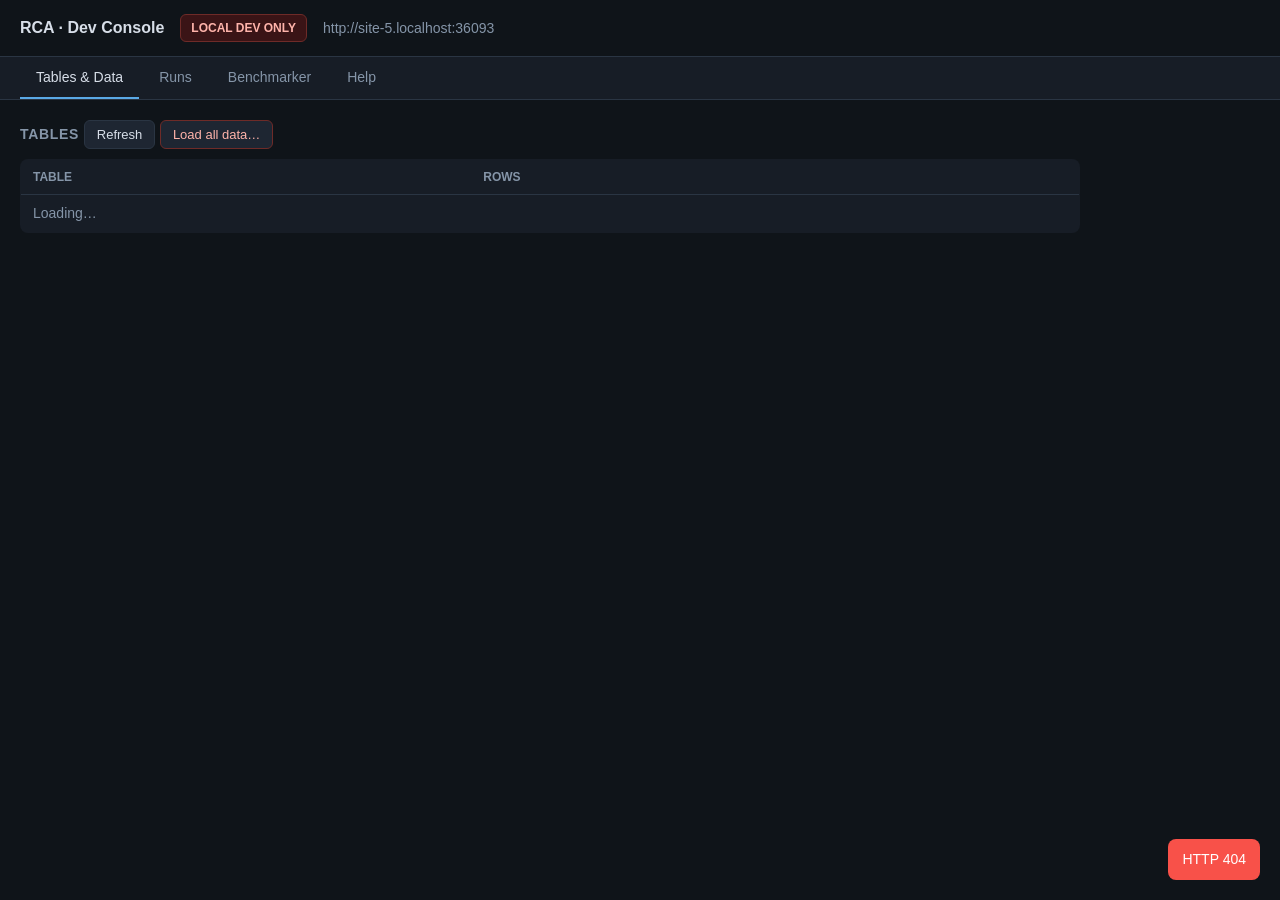
==== commit e297d0d4: "Merge branch 'main' of https://github.com/Rohanmrao/Clickathon2026 into JAL-37-build-bundle-assemble" ====
--- a/backend/api/dev_dashboard.html
+++ b/backend/api/dev_dashboard.html
@@ -120,6 +120,10 @@
       <button class="act" onclick="runMega()">Run mega comparison</button>
       <button class="act" onclick="exportCSV('mega-result','mega_comparison.csv')">Export CSV</button></h2>
     <div id="mega-result" class="muted">Runs every detector variant (robust_z, seasonal_ml, IsolationForest uni/multi) at several hours per case and summarizes detection rate + localization. Runs in the background (~30–60s).</div>
+
+    <h2>Full engine <span class="muted">(build_bundle per case → the real end-to-end EvidenceBundle)</span>
+      <button class="act" onclick="runEngine()">Run full engine</button></h2>
+    <div id="engine-result" class="muted">Runs the WHOLE pipeline (scan → decompose → drill → ruled-out) for each case and shows detection, primary factor, localized segment, ruled-out hypotheses, and query count. Background job.</div>
   </section>
 
   <!-- HELP -->
@@ -372,6 +376,34 @@
   $('#mega-result').innerHTML = `<div class="muted" style="margin:8px 0">Detection = fraction of ${res.hours_per_case} sampled hours/case that each method flagged, <b>segment-aware</b> (global pass first; if nothing fires, scan per dimension). Global-only scoring is blind to a localised anomaly by construction — the APAC×iOS 18.1 drop is −51% in-segment but −1.2% globally — which capped every method at 3/5 cases before. Localization is deterministic — identical across methods.</div>
     <b>Leaderboard</b>${board}<div style="margin-top:14px"><b>Per case × method</b>${detail}</div>`;
 }
+async function runEngine(){
+  $('#engine-result').innerHTML = '<span class="muted">Running the full engine (build_bundle) per case…</span>';
+  const {job_id} = await post('/engine', {});
+  const poll = setInterval(async ()=>{
+    const j = await api('/jobs/'+job_id);
+    if(j.finished){ clearInterval(poll); renderEngine(j); }
+  }, 2500);
+}
+function renderEngine(j){
+  if(j.status!=='done' || !j.result){ $('#engine-result').innerHTML = '<span class="pill no">error</span> '+esc(j.log||''); return; }
+  const rows = j.result.rows;
+  const passed = rows.filter(r=>r.hit).length;
+  $('#engine-result').innerHTML = `<div class="muted" style="margin:8px 0">One EvidenceBundle per case — the real pipeline output. <b>${passed}/${rows.length}</b> localized correctly. <span class="muted">Click a row to view its full bundle JSON.</span></div>
+    <table><thead><tr><th>Case</th><th>Metric</th><th>Detected</th><th class="num">Score</th><th>Primary factor</th><th>Localized</th><th>Ruled out</th><th class="num">Queries</th><th>Result</th></tr></thead><tbody>${
+    rows.map(r=>`<tr style="cursor:pointer" onclick="viewBundle('${esc(r.metric)}','${esc(r.start)}','${esc(r.end)}','${esc(r.id)}')"><td>${esc(r.id)}</td><td>${esc(r.metric)}</td>
+    <td>${r.error?'<span class="pill no">err</span>':(r.detected?'<span class="pill yes">yes</span>':'<span class="pill no">no</span>')}</td>
+    <td class="num">${r.score??''}</td><td class="mono">${esc(r.primary_factor||'')}</td>
+    <td class="mono">${esc(r.error?r.error:seg(r.localized))}</td>
+    <td class="muted">${esc((r.ruled_out||[]).join(', ')||'—')}</td>
+    <td class="num">${r.n_queries??''}</td>
+    <td>${r.error?'':(r.hit?'<span class="pill yes">PASS</span>':'<span class="pill no">FAIL</span>')}</td></tr>`).join('')}</tbody></table>
+    <div id="engine-bundle"></div>`;
+}
+async function viewBundle(metric, start, end, id){
+  $('#engine-bundle').innerHTML = `<div class="card muted">Building bundle for case ${esc(id)} (${esc(metric)})…</div>`;
+  const b = await post('/bundle', {metric, start, end});
+  $('#engine-bundle').innerHTML = `<div class="card"><b>Case ${esc(id)} — full EvidenceBundle</b><pre>${esc(JSON.stringify(b,null,2))}</pre></div>`;
+}
 async function runBench(){
   $('#bench-result').textContent='Running…';
   const {results} = await post('/benchmark/run',{method:$('#pg-method').value||null, overrides:overrides()});
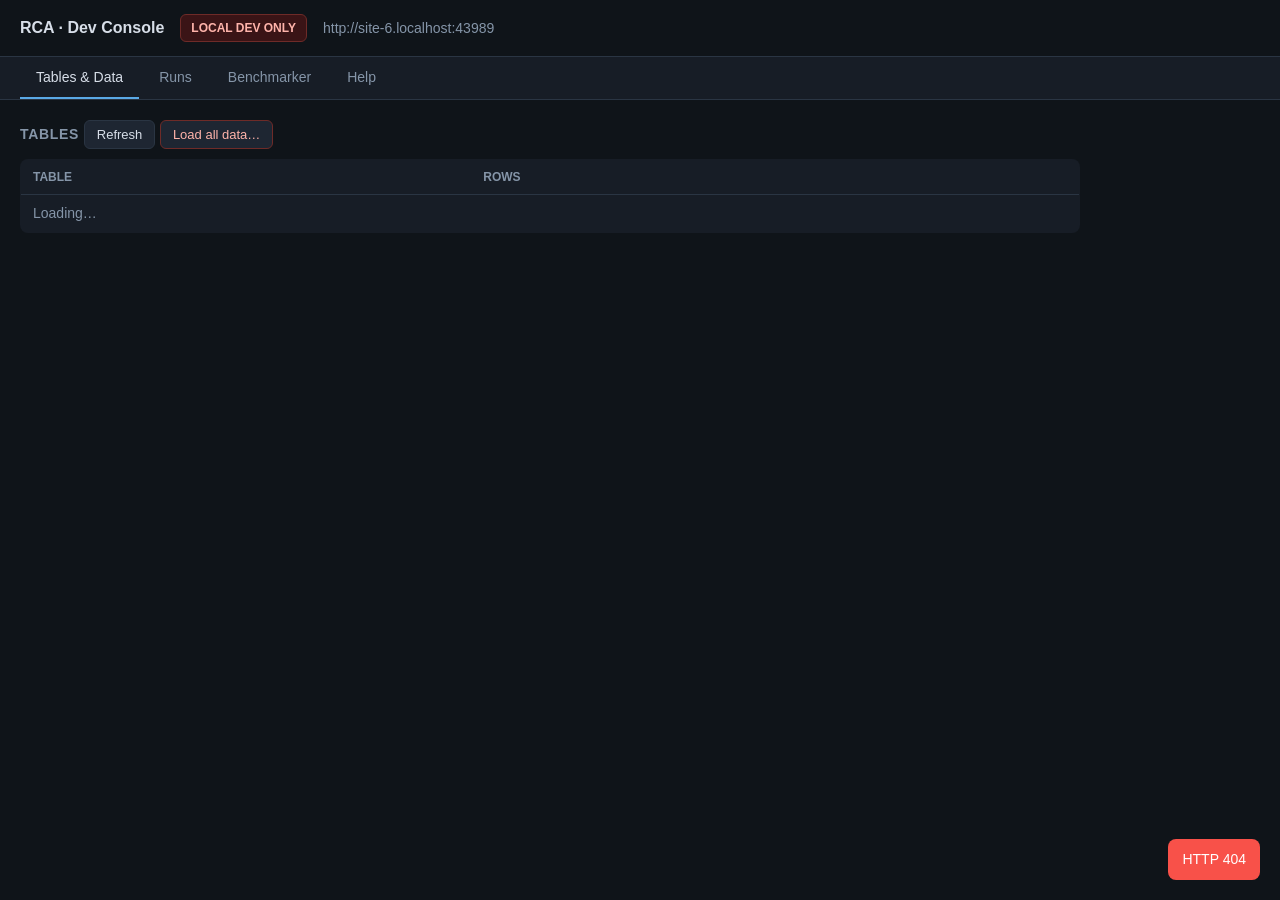
==== commit c9855bb7: "Merge branch 'main' of https://github.com/Rohanmrao/Clickathon2026 into JAL-50" ====
--- a/backend/api/dev_dashboard.html
+++ b/backend/api/dev_dashboard.html
@@ -120,10 +120,6 @@
       <button class="act" onclick="runMega()">Run mega comparison</button>
       <button class="act" onclick="exportCSV('mega-result','mega_comparison.csv')">Export CSV</button></h2>
     <div id="mega-result" class="muted">Runs every detector variant (robust_z, seasonal_ml, IsolationForest uni/multi) at several hours per case and summarizes detection rate + localization. Runs in the background (~30–60s).</div>
-
-    <h2>Full engine <span class="muted">(build_bundle per case → the real end-to-end EvidenceBundle)</span>
-      <button class="act" onclick="runEngine()">Run full engine</button></h2>
-    <div id="engine-result" class="muted">Runs the WHOLE pipeline (scan → decompose → drill → ruled-out) for each case and shows detection, primary factor, localized segment, ruled-out hypotheses, and query count. Background job.</div>
   </section>
 
   <!-- HELP -->
@@ -376,34 +372,6 @@
   $('#mega-result').innerHTML = `<div class="muted" style="margin:8px 0">Detection = fraction of ${res.hours_per_case} sampled hours/case that each method flagged, <b>segment-aware</b> (global pass first; if nothing fires, scan per dimension). Global-only scoring is blind to a localised anomaly by construction — the APAC×iOS 18.1 drop is −51% in-segment but −1.2% globally — which capped every method at 3/5 cases before. Localization is deterministic — identical across methods.</div>
     <b>Leaderboard</b>${board}<div style="margin-top:14px"><b>Per case × method</b>${detail}</div>`;
 }
-async function runEngine(){
-  $('#engine-result').innerHTML = '<span class="muted">Running the full engine (build_bundle) per case…</span>';
-  const {job_id} = await post('/engine', {});
-  const poll = setInterval(async ()=>{
-    const j = await api('/jobs/'+job_id);
-    if(j.finished){ clearInterval(poll); renderEngine(j); }
-  }, 2500);
-}
-function renderEngine(j){
-  if(j.status!=='done' || !j.result){ $('#engine-result').innerHTML = '<span class="pill no">error</span> '+esc(j.log||''); return; }
-  const rows = j.result.rows;
-  const passed = rows.filter(r=>r.hit).length;
-  $('#engine-result').innerHTML = `<div class="muted" style="margin:8px 0">One EvidenceBundle per case — the real pipeline output. <b>${passed}/${rows.length}</b> localized correctly. <span class="muted">Click a row to view its full bundle JSON.</span></div>
-    <table><thead><tr><th>Case</th><th>Metric</th><th>Detected</th><th class="num">Score</th><th>Primary factor</th><th>Localized</th><th>Ruled out</th><th class="num">Queries</th><th>Result</th></tr></thead><tbody>${
-    rows.map(r=>`<tr style="cursor:pointer" onclick="viewBundle('${esc(r.metric)}','${esc(r.start)}','${esc(r.end)}','${esc(r.id)}')"><td>${esc(r.id)}</td><td>${esc(r.metric)}</td>
-    <td>${r.error?'<span class="pill no">err</span>':(r.detected?'<span class="pill yes">yes</span>':'<span class="pill no">no</span>')}</td>
-    <td class="num">${r.score??''}</td><td class="mono">${esc(r.primary_factor||'')}</td>
-    <td class="mono">${esc(r.error?r.error:seg(r.localized))}</td>
-    <td class="muted">${esc((r.ruled_out||[]).join(', ')||'—')}</td>
-    <td class="num">${r.n_queries??''}</td>
-    <td>${r.error?'':(r.hit?'<span class="pill yes">PASS</span>':'<span class="pill no">FAIL</span>')}</td></tr>`).join('')}</tbody></table>
-    <div id="engine-bundle"></div>`;
-}
-async function viewBundle(metric, start, end, id){
-  $('#engine-bundle').innerHTML = `<div class="card muted">Building bundle for case ${esc(id)} (${esc(metric)})…</div>`;
-  const b = await post('/bundle', {metric, start, end});
-  $('#engine-bundle').innerHTML = `<div class="card"><b>Case ${esc(id)} — full EvidenceBundle</b><pre>${esc(JSON.stringify(b,null,2))}</pre></div>`;
-}
 async function runBench(){
   $('#bench-result').textContent='Running…';
   const {results} = await post('/benchmark/run',{method:$('#pg-method').value||null, overrides:overrides()});
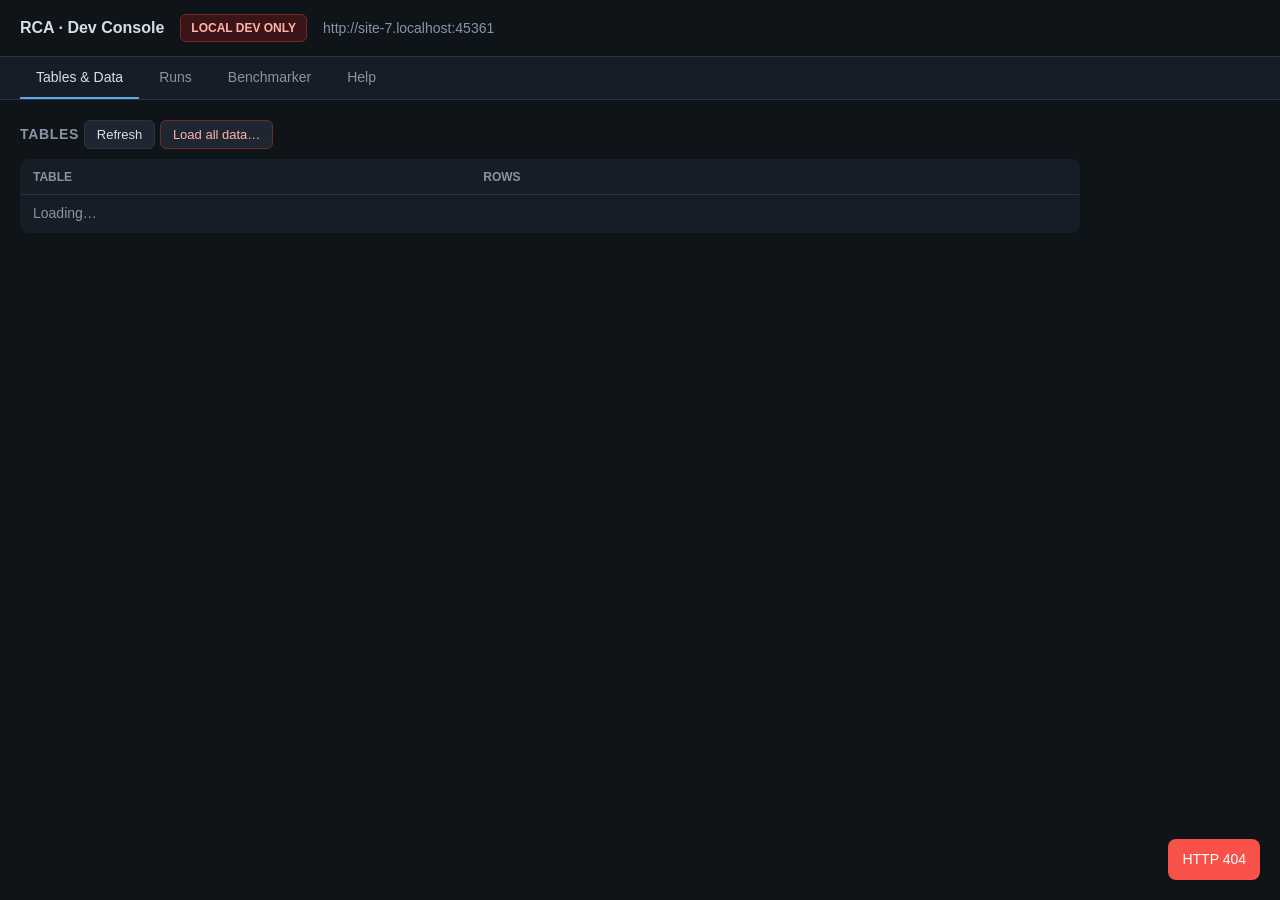
==== commit 55b5183b: "Merge pull request #17 from Rohanmrao/JAL-37-build-bundle-assembles-schema-valid-evidencebundle Jal " ====
--- a/backend/api/dev_dashboard.html
+++ b/backend/api/dev_dashboard.html
@@ -120,6 +120,10 @@
       <button class="act" onclick="runMega()">Run mega comparison</button>
       <button class="act" onclick="exportCSV('mega-result','mega_comparison.csv')">Export CSV</button></h2>
     <div id="mega-result" class="muted">Runs every detector variant (robust_z, seasonal_ml, IsolationForest uni/multi) at several hours per case and summarizes detection rate + localization. Runs in the background (~30–60s).</div>
+
+    <h2>Full engine <span class="muted">(build_bundle per case → the real end-to-end EvidenceBundle)</span>
+      <button class="act" onclick="runEngine()">Run full engine</button></h2>
+    <div id="engine-result" class="muted">Runs the WHOLE pipeline (scan → decompose → drill → ruled-out) for each case and shows detection, primary factor, localized segment, ruled-out hypotheses, and query count. Background job.</div>
   </section>
 
   <!-- HELP -->
@@ -372,6 +376,34 @@
   $('#mega-result').innerHTML = `<div class="muted" style="margin:8px 0">Detection = fraction of ${res.hours_per_case} sampled hours/case that each method flagged, <b>segment-aware</b> (global pass first; if nothing fires, scan per dimension). Global-only scoring is blind to a localised anomaly by construction — the APAC×iOS 18.1 drop is −51% in-segment but −1.2% globally — which capped every method at 3/5 cases before. Localization is deterministic — identical across methods.</div>
     <b>Leaderboard</b>${board}<div style="margin-top:14px"><b>Per case × method</b>${detail}</div>`;
 }
+async function runEngine(){
+  $('#engine-result').innerHTML = '<span class="muted">Running the full engine (build_bundle) per case…</span>';
+  const {job_id} = await post('/engine', {});
+  const poll = setInterval(async ()=>{
+    const j = await api('/jobs/'+job_id);
+    if(j.finished){ clearInterval(poll); renderEngine(j); }
+  }, 2500);
+}
+function renderEngine(j){
+  if(j.status!=='done' || !j.result){ $('#engine-result').innerHTML = '<span class="pill no">error</span> '+esc(j.log||''); return; }
+  const rows = j.result.rows;
+  const passed = rows.filter(r=>r.hit).length;
+  $('#engine-result').innerHTML = `<div class="muted" style="margin:8px 0">One EvidenceBundle per case — the real pipeline output. <b>${passed}/${rows.length}</b> localized correctly. <span class="muted">Click a row to view its full bundle JSON.</span></div>
+    <table><thead><tr><th>Case</th><th>Metric</th><th>Detected</th><th class="num">Score</th><th>Primary factor</th><th>Localized</th><th>Ruled out</th><th class="num">Queries</th><th>Result</th></tr></thead><tbody>${
+    rows.map(r=>`<tr style="cursor:pointer" onclick="viewBundle('${esc(r.metric)}','${esc(r.start)}','${esc(r.end)}','${esc(r.id)}')"><td>${esc(r.id)}</td><td>${esc(r.metric)}</td>
+    <td>${r.error?'<span class="pill no">err</span>':(r.detected?'<span class="pill yes">yes</span>':'<span class="pill no">no</span>')}</td>
+    <td class="num">${r.score??''}</td><td class="mono">${esc(r.primary_factor||'')}</td>
+    <td class="mono">${esc(r.error?r.error:seg(r.localized))}</td>
+    <td class="muted">${esc((r.ruled_out||[]).join(', ')||'—')}</td>
+    <td class="num">${r.n_queries??''}</td>
+    <td>${r.error?'':(r.hit?'<span class="pill yes">PASS</span>':'<span class="pill no">FAIL</span>')}</td></tr>`).join('')}</tbody></table>
+    <div id="engine-bundle"></div>`;
+}
+async function viewBundle(metric, start, end, id){
+  $('#engine-bundle').innerHTML = `<div class="card muted">Building bundle for case ${esc(id)} (${esc(metric)})…</div>`;
+  const b = await post('/bundle', {metric, start, end});
+  $('#engine-bundle').innerHTML = `<div class="card"><b>Case ${esc(id)} — full EvidenceBundle</b><pre>${esc(JSON.stringify(b,null,2))}</pre></div>`;
+}
 async function runBench(){
   $('#bench-result').textContent='Running…';
   const {results} = await post('/benchmark/run',{method:$('#pg-method').value||null, overrides:overrides()});
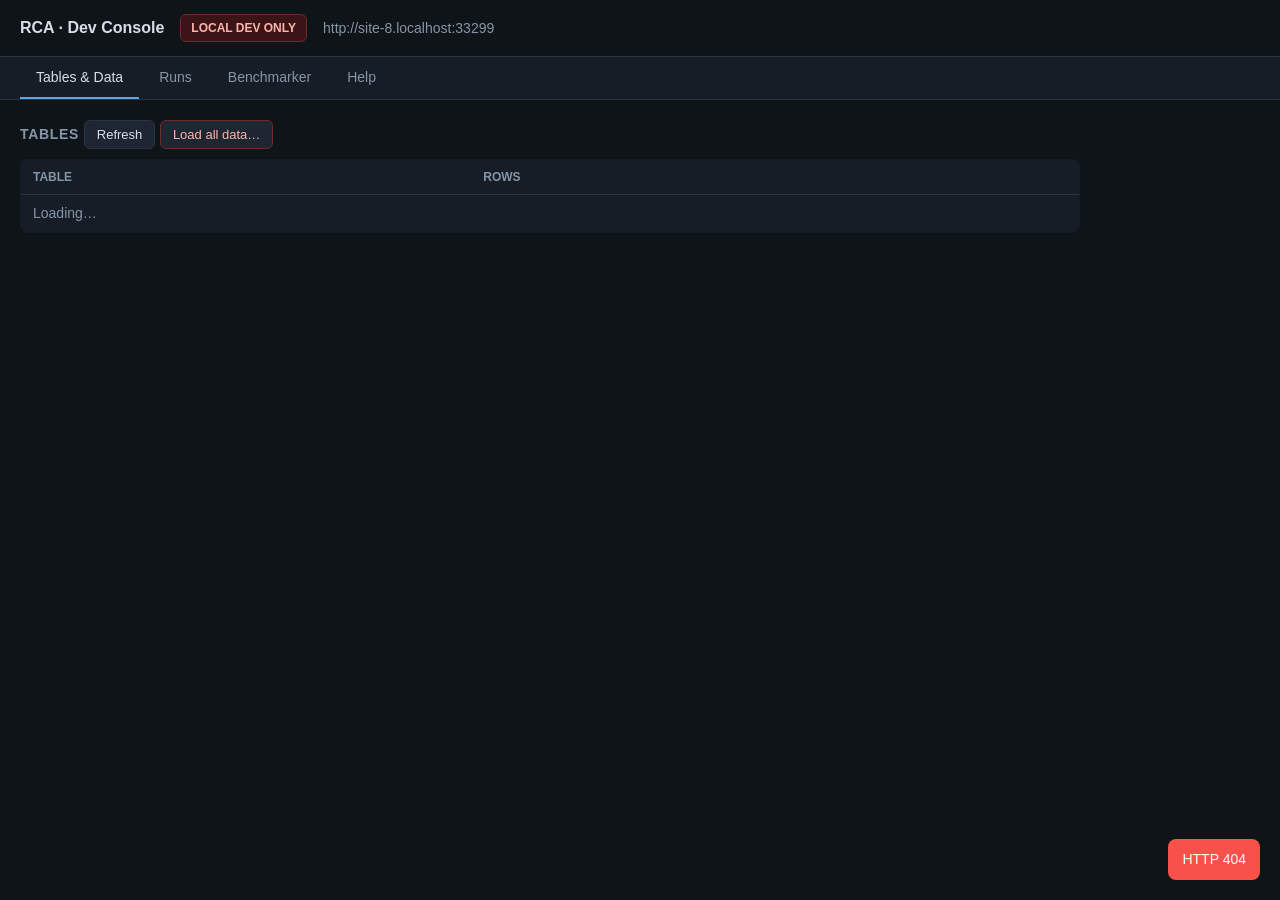
==== commit 2d1e90c3: "Refactor anomaly detection methods and improve performance - Updated the dev_dashboard.html to inclu" ====
--- a/backend/api/dev_dashboard.html
+++ b/backend/api/dev_dashboard.html
@@ -97,19 +97,21 @@
     <div class="row">
       <label>From<input id="dsc-start" value="2026-06-01" /></label>
       <label>To<input id="dsc-end" value="2026-07-06" /></label>
-      <label>Grain<select id="dsc-grain"><option>day</option><option>hour</option></select></label>
-      <label>Scope<select id="dsc-scope">
-        <option value="both">both</option><option value="global">global only</option>
-        <option value="segment">per-segment only</option></select></label>
-      <label>min_effect<input class="sm" id="dsc-eff" value="0.02" /></label>
+      <label>Model<select id="dsc-method">
+        <option value="robust_z">robust_z</option>
+        <option value="seasonal_ml">seasonal_ml</option>
+        <option value="isolation_forest">isolation_forest</option></select></label>
       <button class="act" onclick="runDiscover()">Find anomalies</button>
       <button class="act" onclick="exportCSV('dsc-result','anomalies.csv')">Export CSV</button>
     </div>
-    <div id="dsc-result" class="muted">Sweeps every metric (and, in segment scope, every value of every
-      low-cardinality dimension) across the window, merges adjacent flagged buckets into incidents, ranks
-      them by severity × volume, then drill-downs the top ones to name the responsible segment.
-      <b>Segment scope matters:</b> an anomaly can be severe inside a segment yet move the global figure
-      only ~1% — global-only sweeps miss those entirely. Runs in the background (~15–60s).</div>
+    <div id="dsc-result" class="muted">Sweeps every metric and every value of every low-cardinality
+      dimension across the window (day grain), merges adjacent flagged buckets into incidents, then
+      collapses everything that's really the same event — a population-wide move shows up in every
+      segment, and one localised cause lights up everything correlated with it — into a single
+      finding. Only the distinct findings are drilled down to name the responsible segment.
+      <b>Nothing to configure</b>: grain, scope, and each metric's sensitivity (measured from its own
+      natural noise — ~2.8% for fill_rate, ~21% for requests, ~84% for ctr, since clicks are rare and
+      therefore noisy) are all decided automatically. Runs in the background (~15–60s).</div>
 
     <h2>Ground-truth harness <span class="muted">(detection = chosen method · localization = drill-down)</span>
       <button class="act" onclick="runBench()">Run benchmark</button>
@@ -321,10 +323,13 @@
   setTimeout(()=>URL.revokeObjectURL(a.href), 1000);
 }
 async function runDiscover(){
-  $('#dsc-result').innerHTML = '<span class="muted">Sweeping… this runs a query per metric (× per dimension in segment scope). ~15–60s.</span>';
-  const {job_id} = await post('/discover', {
-    start:$('#dsc-start').value, end:$('#dsc-end').value, grain:$('#dsc-grain').value,
-    scope:$('#dsc-scope').value, min_effect:parseFloat($('#dsc-eff').value)||0.02});
+  const method = $('#dsc-method').value;
+  $('#dsc-result').innerHTML = method==='robust_z'
+    ? '<span class="muted">Sweeping… ~15–60s.</span>'
+    : '<span class="muted">Sweeping with '+esc(method)+'… slower than robust_z (one query per day, not one per metric). ~30–90s.</span>';
+  // Grain, scope, and sensitivity are decided server-side. Model choice only changes which
+  // detector scores the GLOBAL pass — segment localization always uses robust_z.
+  const {job_id} = await post('/discover', {start:$('#dsc-start').value, end:$('#dsc-end').value, method});
   const poll = setInterval(async ()=>{
     const j = await api('/jobs/'+job_id);
     if(j.finished){ clearInterval(poll); renderDiscover(j); }
@@ -334,7 +339,9 @@
   if(j.status!=='done' || !j.result){ $('#dsc-result').innerHTML = '<span class="pill no">error</span> '+esc(j.log||''); return; }
   const res = j.result;
   if(!res.incidents.length){ $('#dsc-result').innerHTML = '<span class="muted">No incidents found in this window.</span>'; return; }
-  const rows = res.incidents.map(r=>`<tr>
+  const head = `<thead><tr><th>Metric</th><th>Scope</th><th>Start</th><th class="num">Buckets</th><th>Dir</th>
+      <th class="num">Peak Δ</th><th class="num">Requests</th><th class="num">Score</th><th>Localized</th></tr></thead>`;
+  const row = r=>`<tr>
     <td class="mono">${esc(r.metric)}</td>
     <td><span class="pill ${r.scope==='segment'?'yes':''}">${esc(r.scope)}</span></td>
     <td class="mono">${esc(String(r.window_start).slice(0,10))}</td>
@@ -343,16 +350,27 @@
     <td class="num">${(r.peak_pct_delta*100).toFixed(1)}%</td>
     <td class="num">${Number(r.affected_requests).toLocaleString()}</td>
     <td class="num">${r.score}</td>
-    <td class="mono">${r.localized===undefined?'<span class="muted">—</span>':esc(seg(r.localized))}</td></tr>`).join('');
+    <td class="mono">${r.localized===undefined?'<span class="muted">—</span>':esc(seg(r.localized))}</td></tr>`;
+  const echoRow = r=>`<tr>
+    <td class="mono">${esc(r.metric)}</td><td class="mono">${esc(String(r.window_start).slice(0,10))}</td>
+    <td class="num">${(r.peak_pct_delta*100).toFixed(1)}%</td>
+    <td class="muted">${esc(r.echo_of||'')}</td></tr>`;
+  const primaries = res.incidents.filter(r=>r.role==='primary');
+  const echoes    = res.incidents.filter(r=>r.role==='echo');
+  const echoBlock = echoes.length ? `<details style="margin-top:14px"><summary class="muted" style="cursor:pointer">
+      ${echoes.length} echo(es) suppressed — same event seen through a correlated segment. Click to inspect.</summary>
+      <table>${'<thead><tr><th>Metric</th><th>Start</th><th class="num">Peak Δ</th><th>Explained by</th></tr></thead>'}
+      <tbody>${echoes.map(echoRow).join('')}</tbody></table></details>` : '';
   $('#dsc-result').innerHTML = `<div class="muted" style="margin:8px 0">
-      <b>${res.count}</b> incident(s) in ${esc(res.window.start)} → ${esc(res.window.end)}
-      (${esc(res.window.grain)} grain, ${esc(res.window.scope)} scope), ranked by severity × volume.
-      Only the top ${Math.min(8,res.count)} are drilled down — the tail is usually echoes of the same event.
-      A blank <i>Localized</i> means not drilled; <span class="mono">{}</span> means the drill-down found
-      no responsible segment (the move is uniform, i.e. genuinely global).</div>
-    <table><thead><tr><th>Metric</th><th>Scope</th><th>Start</th><th class="num">Buckets</th><th>Dir</th>
-      <th class="num">Peak Δ</th><th class="num">Requests</th><th class="num">Score</th><th>Localized</th></tr></thead>
-      <tbody>${rows}</tbody></table>`;
+      <b>${primaries.length}</b> distinct finding(s) from <b>${res.count}</b> raw incident(s) in
+      ${esc(res.window.start)} → ${esc(res.window.end)} (${esc(res.window.grain)} grain, ${esc(res.window.scope)} scope,
+      global pass via <b class="mono">${esc(res.window.method)}</b>, segment pass always robust_z),
+      ranked by severity × volume. A segment sweep reports one real event many times — a population-wide
+      move shows up in every segment, and a localised cause lights up everything correlated with it — so
+      those are folded into the row that explains them. Top ${Math.min(8,primaries.length)} are drilled down;
+      <span class="mono">{}</span> means the drill-down found no responsible segment (the move is genuinely
+      uniform), a dash means not drilled.</div>
+    <table>${head}<tbody>${primaries.map(row).join('')}</tbody></table>${echoBlock}`;
 }
 async function runMega(){
   $('#mega-result').innerHTML = '<span class="muted">Running… all methods × 4 cases × several hours. This takes ~30–60s.</span>';
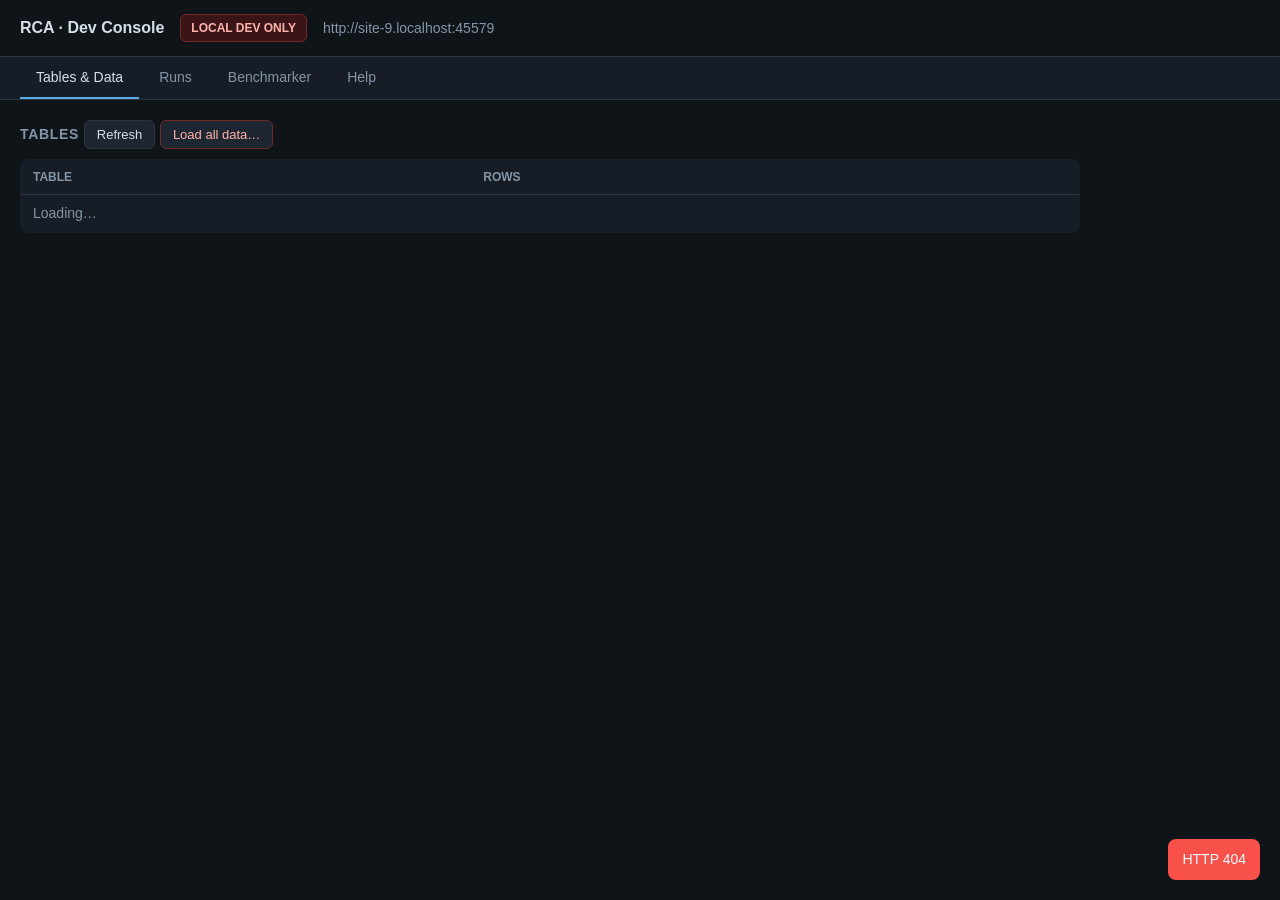
==== commit 033bd7cc: "feat: enhance investigation and context seeding functionality with new baseline checks and improved " ====
--- a/backend/api/dev_dashboard.html
+++ b/backend/api/dev_dashboard.html
@@ -103,6 +103,7 @@
         <option value="isolation_forest">isolation_forest</option></select></label>
       <button class="act" onclick="runDiscover()">Find anomalies</button>
       <button class="act" onclick="exportCSV('dsc-result','anomalies.csv')">Export CSV</button>
+      <button class="act" onclick="runSeedBundles()">Seed bundles from these findings</button>
     </div>
     <div id="dsc-result" class="muted">Sweeps every metric and every value of every low-cardinality
       dimension across the window (day grain), merges adjacent flagged buckets into incidents, then
@@ -112,6 +113,13 @@
       <b>Nothing to configure</b>: grain, scope, and each metric's sensitivity (measured from its own
       natural noise — ~2.8% for fill_rate, ~21% for requests, ~84% for ctr, since clicks are rare and
       therefore noisy) are all decided automatically. Runs in the background (~15–60s).</div>
+    <div id="seed-result" class="muted" style="margin-top:10px">
+      "Find anomalies" above only sweeps and previews — nothing is stored. <b>Seed bundles</b> runs
+      the SAME sweep, then a full investigation (decompose + drill + narrate) for each distinct
+      finding and persists one Evidence Bundle each into <span class="mono">bundles</span> — that's
+      what populates the dashboard's anomaly switcher. Uses the same From/To/Model above, so the
+      bundle count should match the "distinct finding(s)" count reported by Find anomalies.
+    </div>
 
     <h2>Ground-truth harness <span class="muted">(detection = chosen method · localization = drill-down)</span>
       <button class="act" onclick="runBench()">Run benchmark</button>
@@ -372,6 +380,48 @@
       uniform), a dash means not drilled.</div>
     <table>${head}<tbody>${primaries.map(row).join('')}</tbody></table>${echoBlock}`;
 }
+async function runSeedBundles(){
+  const method = $('#dsc-method').value;
+  $('#seed-result').innerHTML = '<span class="muted">Sweeping + investigating + narrating each finding… this is slower than Find anomalies alone (one full pipeline run per distinct finding, not just a sweep). Can take a few minutes.</span>';
+  const {job_id} = await post('/seed_bundles', {start:$('#dsc-start').value, end:$('#dsc-end').value, method});
+  const poll = setInterval(async ()=>{
+    const j = await api('/jobs/'+job_id);
+    if(j.finished){ clearInterval(poll); renderSeedBundles(j); }
+  }, 2500);
+}
+function renderSeedBundles(j){
+  if(j.status!=='done' || !j.result){ $('#seed-result').innerHTML = '<span class="pill no">error</span> '+esc(j.log||''); return; }
+  const res = j.result;
+  const rows = res.bundles || [];
+  const ok = rows.filter(r=>!r.error && !r.skipped);
+  const already = rows.filter(r=>r.skipped);
+  const errored = rows.filter(r=>r.error);
+  const head = `<thead><tr><th>Metric</th><th>Window</th><th>Scope</th><th>Detected</th><th>Localized</th></tr></thead>`;
+  const row = r=>`<tr>
+    <td class="mono">${esc(r.metric)}</td>
+    <td class="mono">${esc(String(r.window||'').slice(0,10))}</td>
+    <td><span class="pill ${r.scope==='segment'?'yes':''}">${esc(r.scope||'global')}</span></td>
+    <td><span class="pill ${r.detected?'yes':'no'}">${r.detected?'yes':'no'}</span></td>
+    <td class="mono">${seg(r.localized)}</td></tr>`;
+  const skipRow = r=>`<tr><td class="mono">${esc(r.metric)}</td><td class="mono">${esc(String(r.window||'').slice(0,10))}</td>
+    <td><span class="pill ${r.scope==='segment'?'yes':''}">${esc(r.scope||'global')}</span></td>
+    <td colspan="2" class="muted">already in bundles — not re-investigated</td></tr>`;
+  const errRow = r=>`<tr><td class="mono">${esc(r.metric)}</td><td class="mono">${esc(String(r.window||'').slice(0,10))}</td>
+    <td colspan="3" class="muted">${esc(r.error)}</td></tr>`;
+  const alreadyBlock = already.length ? `<details style="margin-top:14px" open><summary class="muted" style="cursor:pointer">
+      ${already.length} already present — skipped, not re-investigated. Click to inspect.</summary>
+      <table>${head}<tbody>${already.map(skipRow).join('')}</tbody></table></details>` : '';
+  const errBlock = errored.length ? `<details style="margin-top:14px"><summary class="muted" style="cursor:pointer">
+      ${errored.length} error(s) — click to inspect.</summary>
+      <table>${head}<tbody>${errored.map(errRow).join('')}</tbody></table></details>` : '';
+  $('#seed-result').innerHTML = `<div class="muted" style="margin:8px 0">
+      <b>${res.seeded}</b> new bundle(s) persisted, <b>${res.already_present}</b> already present
+      (skipped — idempotent, no duplicate rows), ${res.errors} error(s), ${res.echoes_skipped}
+      echo(es) skipped as duplicates of a distinct finding already seeded. New + already-present
+      should equal the "distinct finding(s)" count Find anomalies reports, since both run the
+      identical sweep.</div>
+    <table>${head}<tbody>${ok.map(row).join('')}</tbody></table>${alreadyBlock}${errBlock}`;
+}
 async function runMega(){
   $('#mega-result').innerHTML = '<span class="muted">Running… all methods × 4 cases × several hours. This takes ~30–60s.</span>';
   const {job_id} = await post('/mega', {hours_per_case:3});
